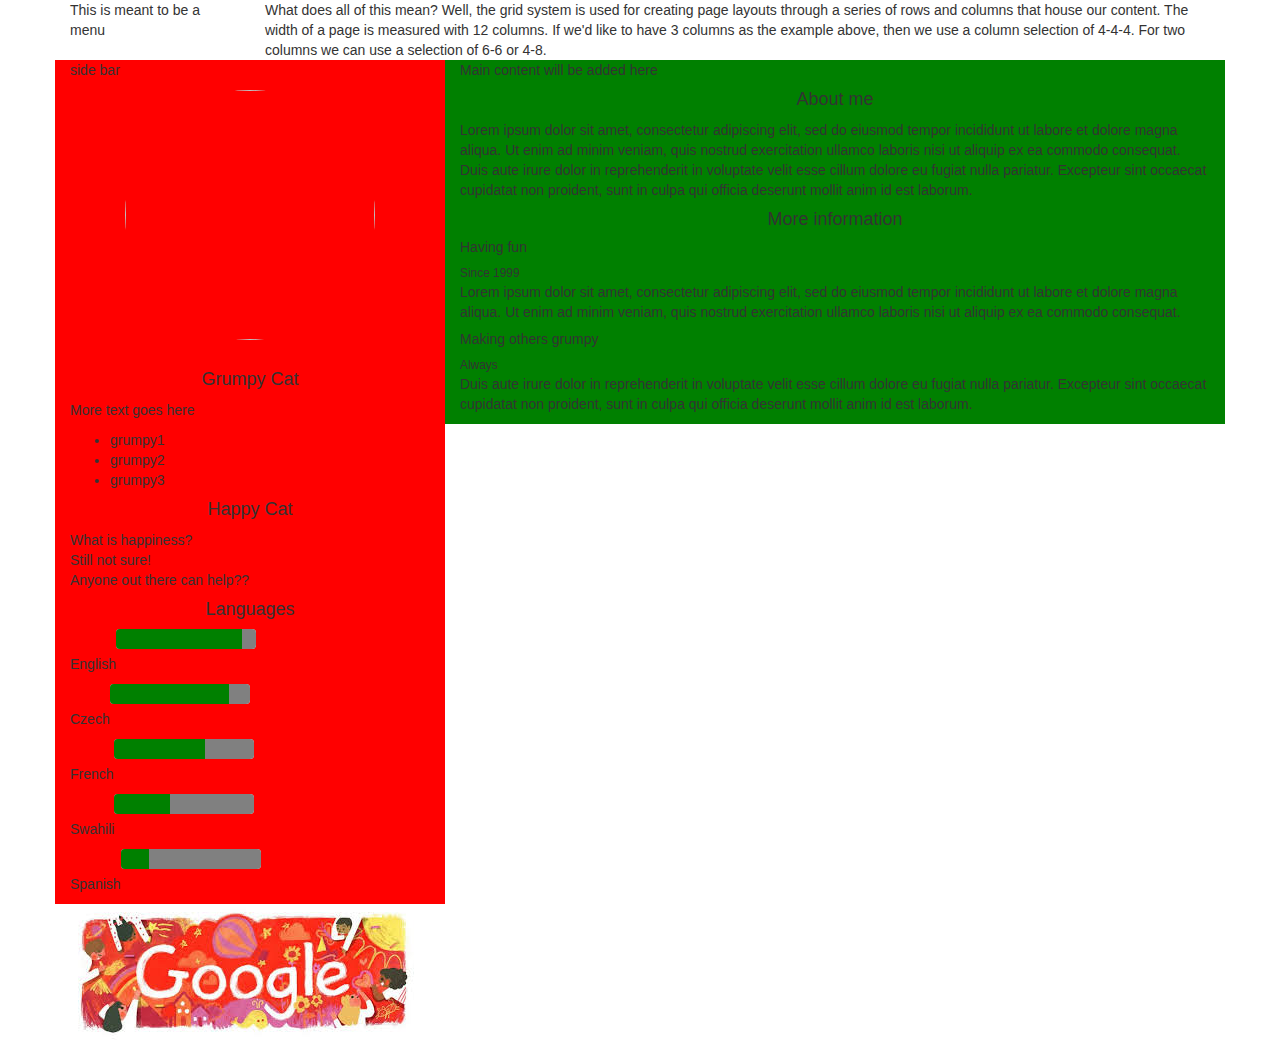
==== index.html @ 86a2b24d "first commit" ====
<html>
	<head>
		<title>Bootstrap</title>
		<link rel="stylesheet" href="https://maxcdn.bootstrapcdn.com/bootstrap/3.3.7/css/bootstrap.min.css">
		<link rel="stylesheet" type="text/css" href="https://v4-alpha.getbootstrap.com/dist/css/bootstrap.min.css">
		<link rel="stylesheet" href="https://maxcdn.bootstrapcdn.com/font-awesome/4.4.0/css/font-awesome.min.css">
		<link rel="stylesheet" type="text/css" href="css/style.css">
	</head>
	<body>
	<div class="container">
		<div class="row">
			<div class="col-md-2 col-sm-12">
			This is meant to be a menu
			</div>
			<div class="col-md-10 col-sm-12">
			What does all of this mean? Well, the grid system is used for creating page layouts through a series of rows and columns that house our content. The width of a page is measured with 12 columns. If we'd like to have 3 columns as the example above, then we use a column selection of 4-4-4. For two columns we can use a selection of 6-6 or 4-8.
			</div>
		</div>
		<div class="row">
			<div class="col-md-4 sidebar">
				<p>side bar</p>
				<div class="card">
					<div class="card-block">
						<div class="image-center">
							<img src="https://images.sunshine.co.uk/ss/whereshot/may-s.jpg" class="img-circle" width="250" height="250">
						</div> 
						<br>
						<h4 class="card-title">Grumpy Cat
						</h4>
						<p class="card-text">More text goes here
						<ul>
						<li>grumpy1</li>
						<li>grumpy2</li>	
						<li>grumpy3</li>
						</ul>
						</p>
					</div>
				</div> 
				<div class="card">
					<div class="card-block"> 
						<h4 class="card-title">Happy Cat
						</h4>
						<p class="card-text">What is happiness?<br>
						Still not sure!<br>
						Anyone out there can help??<br>
						</p>
					</div>
				</div> 
				<div class="card">
					<div class="card-block"> 
						<h4 class="card-title">Languages
						</h4>
						<p>English<progress class="progress progress-success" value="90" max="100">90%</progress>
		              	</p>
		              	<p>Czech<progress class="progress progress-success" value="85" max="100">85%</progress>
		              	</p>
		              	<p>
		                French<progress class="progress progress-warning" value="65" max="100">65%</progress>
		              	</p>
		              	<p>Swahili<progress class="progress progress-info" value="40" max="100">40%</progress>
		              	</p>	
		              	<p>Spanish<progress class="progress progress-danger" value="20" max="100">20%</progress>
		              	</p>             
					</div>
				</div> 
			</div>
			<div class="col-md-8 right-column">Main content will be added here
				<div class="card">
					<div class="card-block"> 
						<h4 class="card-title">About me
						</h4>
						<p class="card-text">Lorem ipsum dolor sit amet, consectetur adipiscing elit, sed do eiusmod tempor incididunt ut labore et dolore magna aliqua. Ut enim ad minim veniam, quis nostrud exercitation ullamco laboris nisi ut aliquip ex ea commodo consequat. Duis aute irure dolor in reprehenderit in voluptate velit esse cillum dolore eu fugiat nulla pariatur. Excepteur sint occaecat cupidatat non proident, sunt in culpa qui officia deserunt mollit anim id est laborum.<br>
						</p>
					</div>
				</div>
				<div class="card">
					<div class="card-block"> 
						<h4 class="card-title">More information
						</h4>
						<h5>Having fun
						</h5>
						<small>Since 1999</small><br>
						<p class="card-text">Lorem ipsum dolor sit amet, consectetur adipiscing elit, sed do eiusmod tempor incididunt ut labore et dolore magna aliqua. Ut enim ad minim veniam, quis nostrud exercitation ullamco laboris nisi ut aliquip ex ea commodo consequat.<br>
						</p>
						<h5 class="bold">Making others grumpy
						</h5>
						<small>Always</small><br>
						<p class="card-text">Duis aute irure dolor in reprehenderit in voluptate velit esse cillum dolore eu fugiat nulla pariatur. Excepteur sint occaecat cupidatat non proident, sunt in culpa qui officia deserunt mollit anim id est laborum.<br>
						</p>
					</div>
				</div> 
			</div>
		</div>
		
<img src="img/image1.jpeg"

	</body>
</html>
---- css/style.css ----
.sidebar {
	background-color: red;
}

.right-column {
	background-color: green;
}
h4 {
	text-align: center;
}
.bold{
	font-style: bold;
	text-align: left;
}
.display{
	/*display: inline-block;*/
}
.right{
	text-align: right;
}

.image-center {
	text-align: center;
}
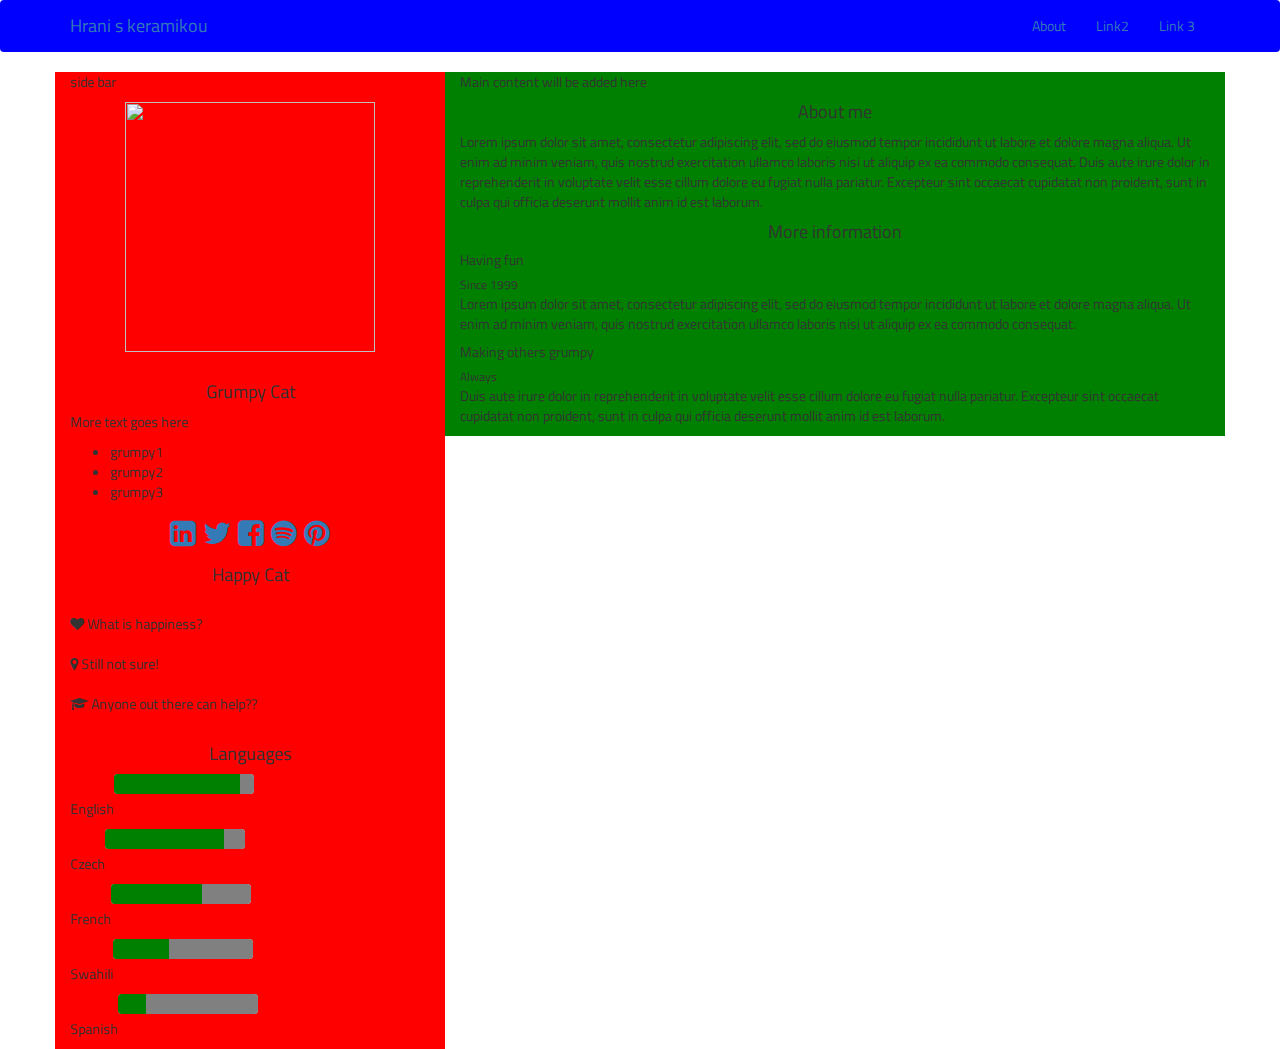
==== commit 8a363eae: "update" ====
--- a/index.html
+++ b/index.html
@@ -3,46 +3,78 @@
 		<title>Bootstrap</title>
 		<link rel="stylesheet" href="https://maxcdn.bootstrapcdn.com/bootstrap/3.3.7/css/bootstrap.min.css">
 		<link rel="stylesheet" type="text/css" href="https://v4-alpha.getbootstrap.com/dist/css/bootstrap.min.css">
-		<link rel="stylesheet" href="https://maxcdn.bootstrapcdn.com/font-awesome/4.4.0/css/font-awesome.min.css">
+		<link rel="stylesheet" href="https://maxcdn.bootstrapcdn.com/font-awesome/4.7.0/css/font-awesome.min.css">
 		<link rel="stylesheet" type="text/css" href="css/style.css">
+		<link rel="stylesheet" type="text/css" href="https://cdnjs.cloudflare.com/ajax/libs/animate.css/3.5.2/animate.min.css">
+		<link href="https://fonts.googleapis.com/css?family=Titillium+Web" rel="stylesheet">
 	</head>
 	<body>
+		<nav class="navbar navbar-dark bg-primary">
+      		<div class="container">
+        		<a class="navbar-brand">Hrani s keramikou</a>
+        			<ul class="nav navbar-nav pull-right">
+          				<li class="nav-item active">
+            			<a class="nav-link" href="#">About</a>
+          				</li>
+          				<li class="nav-item">
+          				<a class="nav-link" href="#">Link2</a>
+          				</li>
+          				<li class="nav-item">
+						<a class="nav-link" href="#">Link 3</a>
+						</li>
+					</ul>
+			</div>
+		</nav>
 	<div class="container">
 		<div class="row">
-			<div class="col-md-2 col-sm-12">
-			This is meant to be a menu
-			</div>
-			<div class="col-md-10 col-sm-12">
-			What does all of this mean? Well, the grid system is used for creating page layouts through a series of rows and columns that house our content. The width of a page is measured with 12 columns. If we'd like to have 3 columns as the example above, then we use a column selection of 4-4-4. For two columns we can use a selection of 6-6 or 4-8.
-			</div>
-		</div>
-		<div class="row">
-			<div class="col-md-4 sidebar">
+			<div class="col-md-4 col-sm-12 sidebar">
 				<p>side bar</p>
 				<div class="card">
 					<div class="card-block">
 						<div class="image-center">
-							<img src="https://images.sunshine.co.uk/ss/whereshot/may-s.jpg" class="img-circle" width="250" height="250">
+							<img class="temple animated bounce" src="https://images.sunshine.co.uk/ss/whereshot/may-s.jpg" class="img-circle img-responsive" heigh="250px" width="250px">
 						</div> 
 						<br>
 						<h4 class="card-title">Grumpy Cat
 						</h4>
 						<p class="card-text">More text goes here
-						<ul>
-						<li>grumpy1</li>
-						<li>grumpy2</li>	
-						<li>grumpy3</li>
-						</ul>
+							<ul>
+								<li>grumpy1</li>
+								<li>grumpy2</li>	
+								<li>grumpy3</li>
+							</ul>
 						</p>
 					</div>
+					<div class="card-footer">
+			              <a>
+			                <i class="animated infinite flip fa fa-linkedin-square"></i>
+			              </a>
+			              <a>
+			                <i class="fa fa-twitter"></i>
+			              </a>
+			              <a>
+			                <i class="fa fa-facebook-square"></i>
+			              </a>
+			              <a>
+			                <i class="fa fa-spotify"></i>
+			              </a>
+			              <a>
+			              	<i class="fa fa-pinterest"></i>
+			              </a>
+			         </div>
 				</div> 
 				<div class="card">
 					<div class="card-block"> 
 						<h4 class="card-title">Happy Cat
-						</h4>
-						<p class="card-text">What is happiness?<br>
-						Still not sure!<br>
-						Anyone out there can help??<br>
+						</h4><br>
+						<p class="card-text">
+							<i class="fa fa-heart"></i>
+							What is happiness?<br><br>
+							<i class="fa fa-map-marker">
+							</i>
+							Still not sure!<br><br>
+							<i class="fa fa-graduation-cap"></i>
+							Anyone out there can help??<br><br>
 						</p>
 					</div>
 				</div> 
@@ -64,7 +96,7 @@
 					</div>
 				</div> 
 			</div>
-			<div class="col-md-8 right-column">Main content will be added here
+			<div class="col-md-8 col-sm-12 right-column">Main content will be added here
 				<div class="card">
 					<div class="card-block"> 
 						<h4 class="card-title">About me
@@ -91,8 +123,5 @@
 				</div> 
 			</div>
 		</div>
-		
-<img src="img/image1.jpeg"
-
 	</body>
 </html>--- a/css/style.css
+++ b/css/style.css
@@ -1,3 +1,7 @@
+body {
+	font-family: 'Titillium Web', sans-serif;
+}
+
 .sidebar {
 	background-color: red;
 }
@@ -22,3 +26,15 @@
 .image-center {
 	text-align: center;
 }
+.navbar{
+	background-color: blue;
+}
+.card-footer{
+	text-align: center;
+    font-size: 30px;
+}
+/*.temple {
+	width: 100%;
+	border-radius: 50%;	
+	height: 250px;*/
+}
